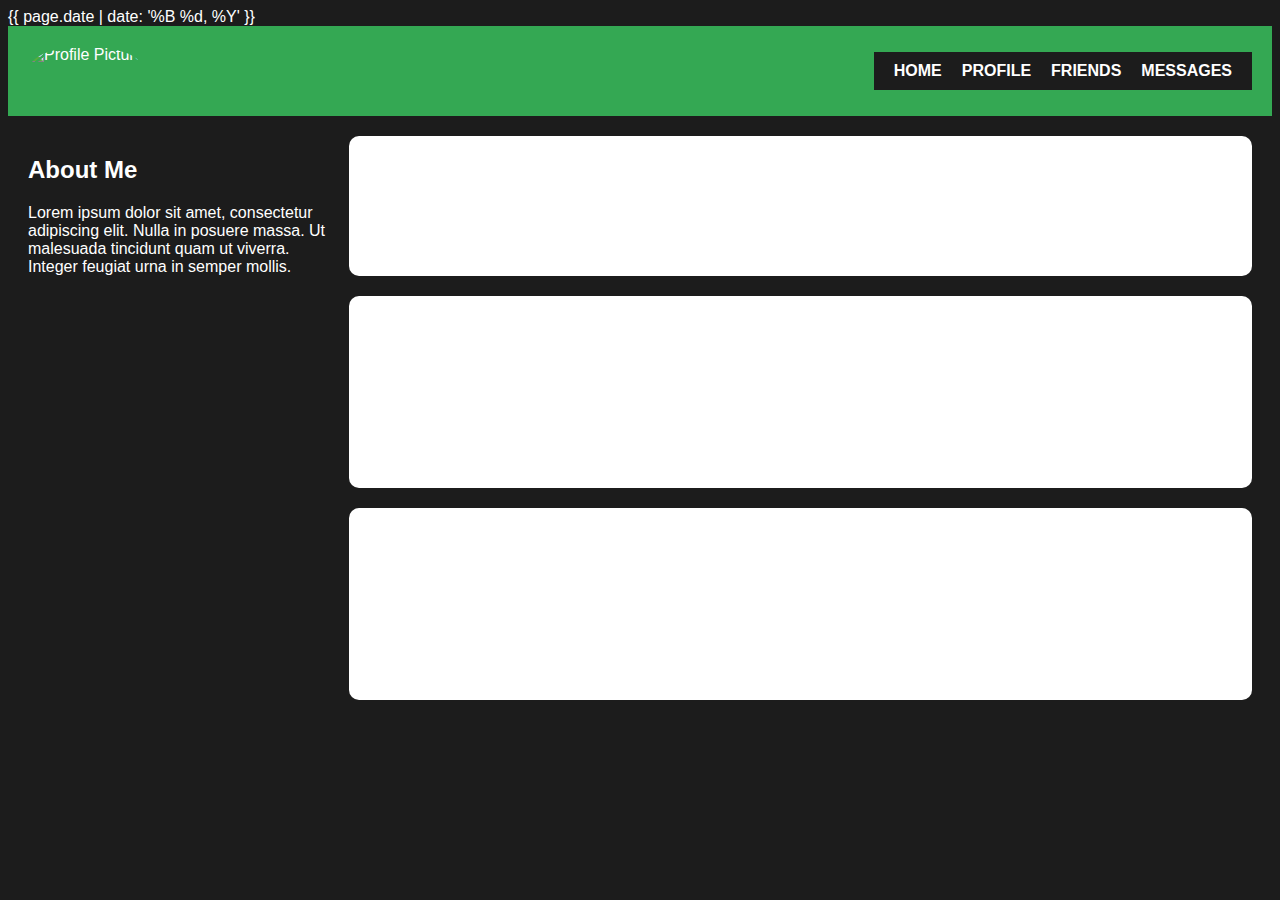
==== index.html @ f6a32664 "Rename Web.html to index.html" ====
<!DOCTYPE html>
<html lang="en">
<head>
	<time>{{ page.date | date: '%B %d, %Y' }}</time>
    <meta charset="UTF-8">
    <meta name="viewport" content="width=device-width, initial-scale=1.0">
    <title>My Facebook-like Website</title>
    <style>
		body {
			background-color: #1C1C1C;
			color: #FFFFFF;
			font-family: Arial, sans-serif;
		}
		header {
			background-color: #34A853;
			padding: 20px;
			display: flex;
			align-items: center;
			justify-content: space-between;
		}
		header img {
			height: 50px;
			border-radius: 50%;
		}
		nav {
			background-color: #1C1C1C;
			padding: 10px;
		}
		nav ul {
			margin: 0;
			padding: 0;
			list-style-type: none;
			display: flex;
			align-items: center;
			justify-content: flex-end;
		}
		nav ul li {
			margin: 0 10px;
		}
		nav ul li a {
			color: #FFFFFF;
			text-decoration: none;
			font-weight: bold;
					text-transform: uppercase;
		transition: all 0.3s ease;
	}
	nav ul li a:hover {
		color: #34A853;
	}
	.main-content {
		display: flex;
		flex-direction: row;
		margin-top: 20px;
		margin-left: 20px;
		margin-right: 20px;
	}
	.left-column {
		flex-basis: 25%;
		margin-right: 20px;
	}
	.right-column {
		flex-basis: 75%;
	}
	.post {
		background-color: #FFFFFF;
		border-radius: 10px;
		padding: 20px;
		margin-bottom: 20px;
	}
	.post h2 {
		margin-top: 0;
	}
	.comments-section {
		background-color: #FFFFFF;
		border-radius: 10px;
		padding: 20px;
		margin-top: 20px;
		margin-bottom: 20px;
	}
	.comment {
		margin-bottom: 10px;
	}
	.comment p {
		margin: 0;
	}
	.messages-section {
		background-color: #FFFFFF;
		border-radius: 10px;
		padding: 20px;
		margin-top: 20px;
		margin-bottom: 20px;
	}
	.message {
		margin-bottom: 10px;
	}
	.message p {
		margin: 0;
	}
</style>
</head>
<body>
<header>
    <img src="C:\Users\kacpe\Desktop\cv\cv_inf (1).jpg" alt="Profile Picture">
    <nav>
        <ul>
            <li><a href="#">Home</a></li>
            <li><a href="#">Profile</a></li>
            <li><a href="#">Friends</a></li>
            <li><a href="contact.html">Messages</a></li> <!-- zmieniony link -->
        </ul>
    </nav>
</header>
<div class="main-content">
    <div class="left-column">
        <h2>About Me</h2>
        <p>Lorem ipsum dolor sit amet, consectetur adipiscing elit. Nulla in posuere massa. Ut malesuada tincidunt quam ut viverra. Integer feugiat urna in semper mollis.</p>
    </div>
    <div class="right-column">
        <div class="post">
            <h2>My Post</h2>
            <p>Lorem ipsum dolor sit amet, consectetur adipiscing elit. Nulla in posuere massa. Ut malesuada tincidunt quam ut viverra. Integer feugiat urna in semper mollis.</p>
        </div>
        <div class="comments-section">
            <h2>Comments</h2>
            <div class="comment">
                <p>Lorem ipsum dolor sit amet, consectetur adipiscing elit.</p>
            </div>
            <div class="comment">
                <p>Nulla in posuere massa.</p>
            </div>
            <div class="comment">
                <p>Ut malesuada tincidunt quam ut viverra.</p>
            </div>
        </div>
        <div class="messages-section">
            <h2>Messages</h2>
            <div class="message">
                <p>Lorem ipsum dolor sit amet, consectetur adipiscing elit.</p>
            </div>
            <div class="message">
                <p>Nulla in posuere massa.</p>
            </div>
            <div class="message">
                <p>Utmalesuada tincidunt quam ut viverra.</p>
            </div>
        </div>
    </div>
</div>

</body>
</html>
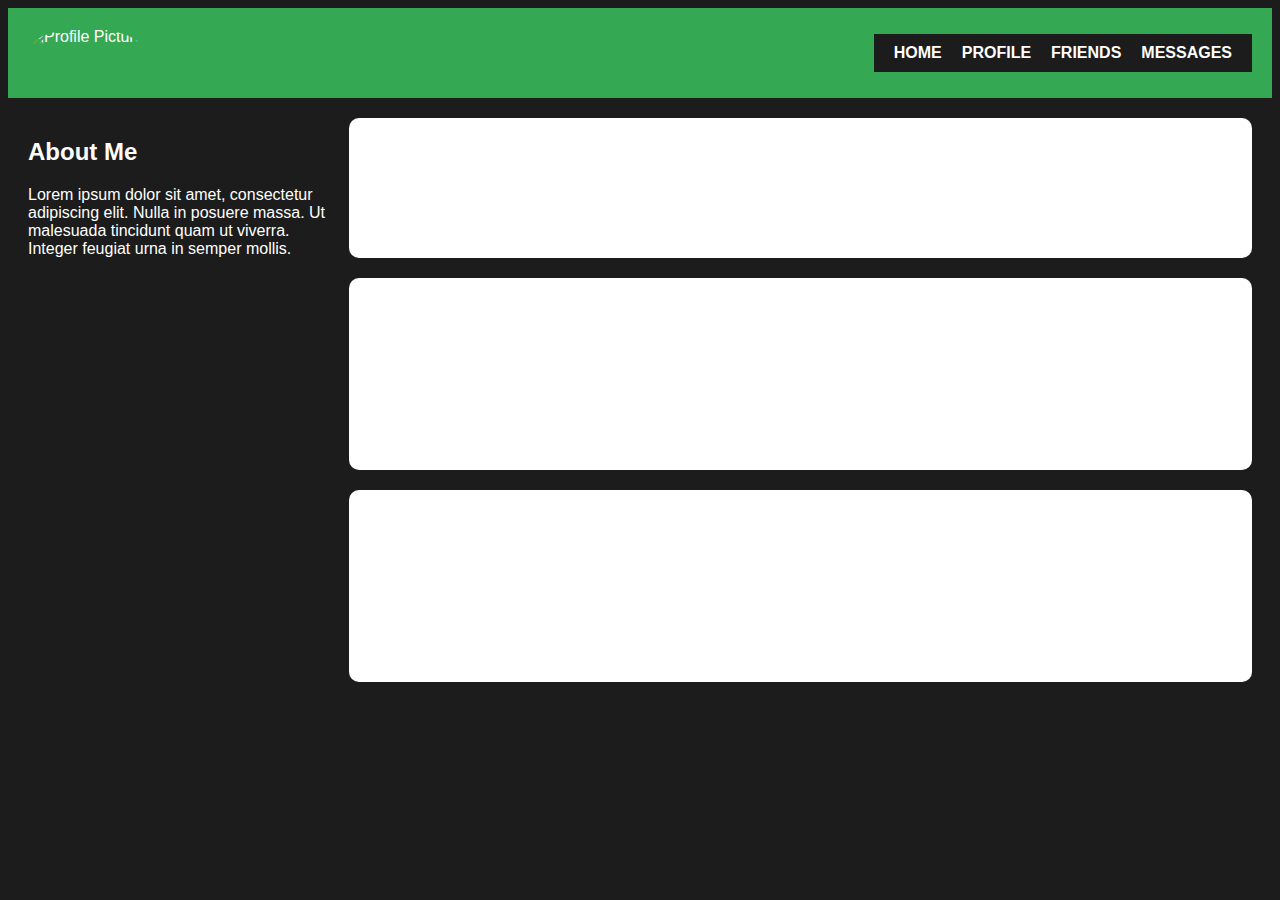
==== commit 3ffe8d87: "Update index.html" ====
--- a/index.html
+++ b/index.html
@@ -1,7 +1,6 @@
 <!DOCTYPE html>
 <html lang="en">
 <head>
-	<time>{{ page.date | date: '%B %d, %Y' }}</time>
     <meta charset="UTF-8">
     <meta name="viewport" content="width=device-width, initial-scale=1.0">
     <title>My Facebook-like Website</title>
